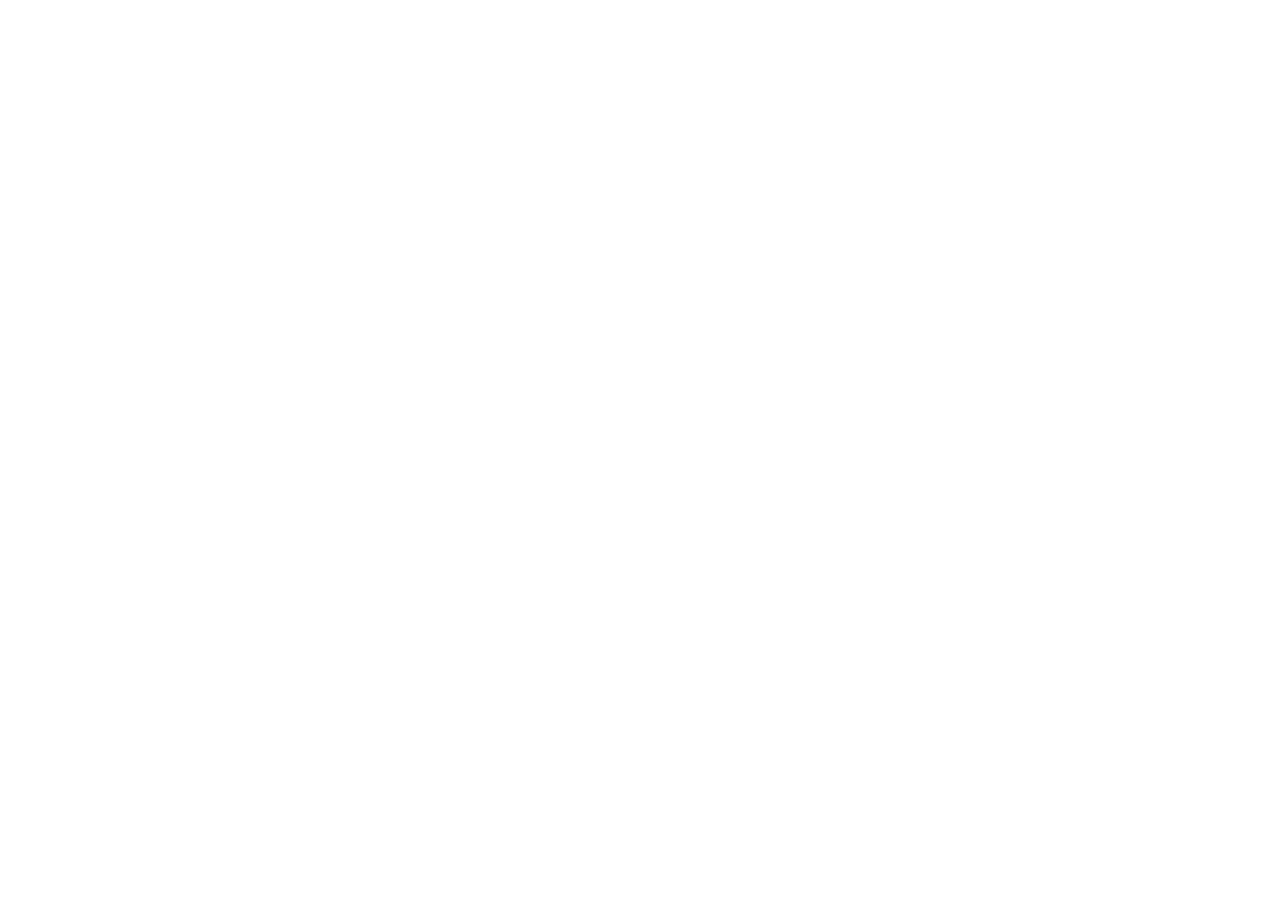
==== index.html @ f33bada5 "img12" ====
<!DOCTYPE html>
<html lang="en">
<head>
  <meta charset="UTF-8">
  <meta http-equiv="X-UA-Compatible" content="IE=edge">
  <meta name="viewport" content="width=device-width, initial-scale=1.0">
  <title>Document</title>
</head>
<body>
  <img src="pool-poolwasser-fertigpools_slider_small.jpg" alt="">
  <img src="15697857525d910798b9f930.79865101.png" alt="">
  <img src="30d1649843f54c74d17208ee7dbbfc71.jpg" alt="">
  <img src="1-fotografieren-fruehling-top-tipps-fruehlingsbilder-inspiration-tolle-fotos-bluetezeit-perspektive-motive-profi-tipp-besten-aufnahmen.jpg" alt="">
  <img src="woodland-canopy-picture-id1169774207" alt="">
  <img src="Schöne-Zimmer-Banner.jpg" alt="">
  <img src="sternenhimmel-an-der-schoenen-aussicht.jpg" alt="">
  <img src="36978004-schöne-natur-im-frühling-und-sommer-am-wasser.jpg" alt="">
  <img src="3b7d9995871f0e23050e90f175499fdf.jpg" alt="">
  <img src="blaues-hintergrundbild-das-wort-tropfen-viele-wassertropfen-bemalt-schöne-hintergründe-e1543847194664.jpg" alt="">
  <img src="white-sand-beach-2252020_1280-min-1024x682.jpg" alt="">
  <img src="weihnachtliche-fotos-tipps-1.jpg" alt="">
</body>
</html>
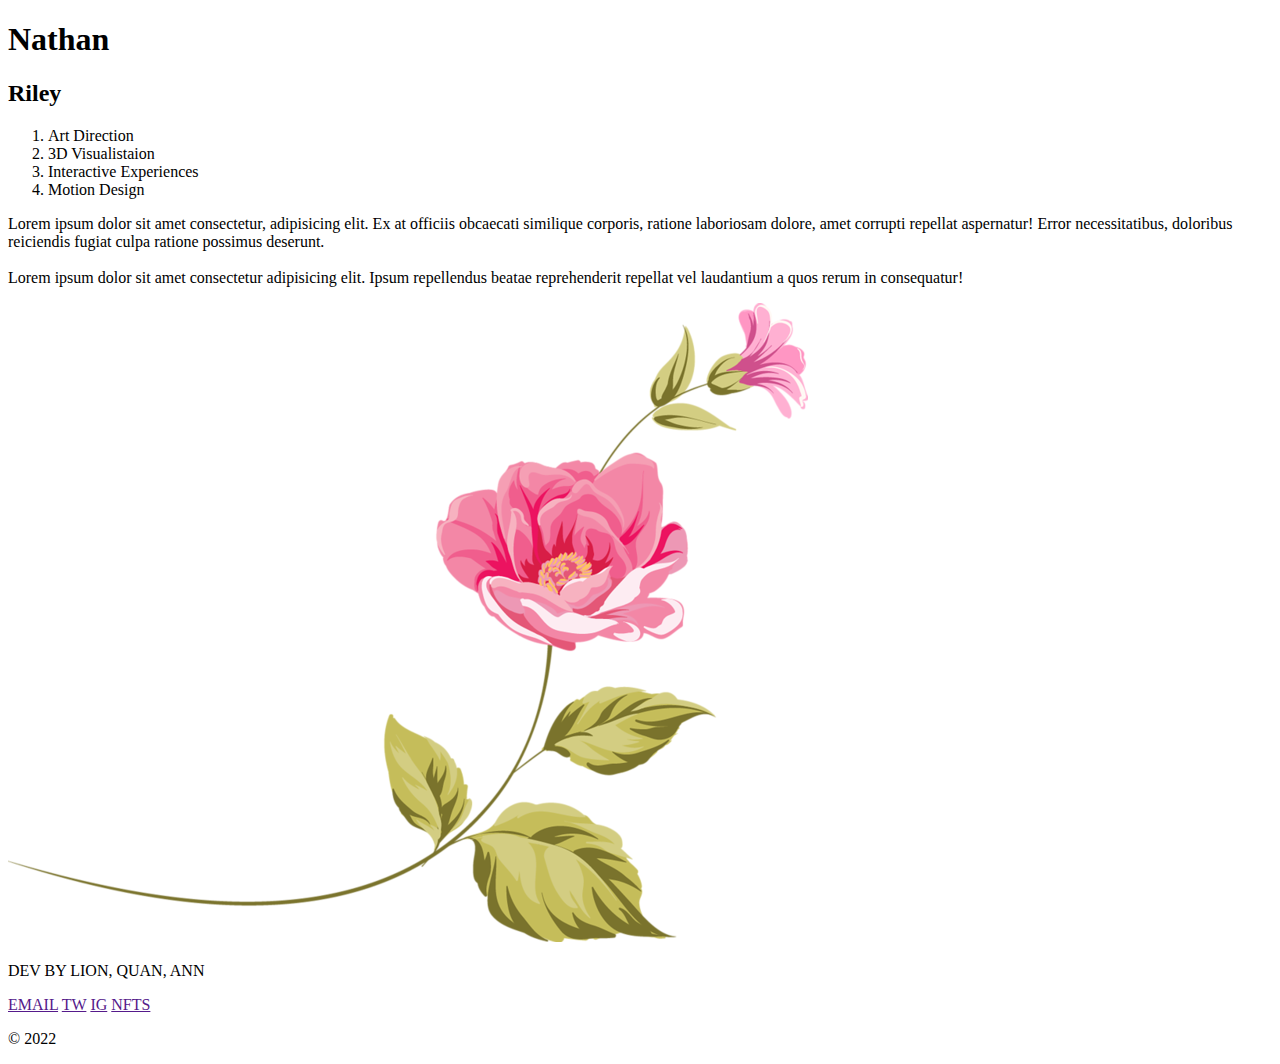
==== commit 49442cfc: "html-done" ====
--- a/index.html
+++ b/index.html
@@ -7,7 +7,7 @@
   <title>Document</title>
 </head>
 <body>
-  <img src="pool-poolwasser-fertigpools_slider_small.jpg" alt="">
+  <!-- <img src="pool-poolwasser-fertigpools_slider_small.jpg" alt="">
   <img src="15697857525d910798b9f930.79865101.png" alt="">
   <img src="30d1649843f54c74d17208ee7dbbfc71.jpg" alt="">
   <img src="1-fotografieren-fruehling-top-tipps-fruehlingsbilder-inspiration-tolle-fotos-bluetezeit-perspektive-motive-profi-tipp-besten-aufnahmen.jpg" alt="">
@@ -18,6 +18,36 @@
   <img src="3b7d9995871f0e23050e90f175499fdf.jpg" alt="">
   <img src="blaues-hintergrundbild-das-wort-tropfen-viele-wassertropfen-bemalt-schöne-hintergründe-e1543847194664.jpg" alt="">
   <img src="white-sand-beach-2252020_1280-min-1024x682.jpg" alt="">
-  <img src="weihnachtliche-fotos-tipps-1.jpg" alt="">
+  <img src="weihnachtliche-fotos-tipps-1.jpg" alt=""> -->
+
+  <section>
+    <h1>Nathan</h1>
+    <h2>Riley</h2>
+
+    <ol>
+      <li>Art Direction</li>
+      <li>3D Visualistaion</li>
+      <li>Interactive Experiences</li>
+      <li>Motion Design</li>
+    </ol>
+
+    <p>Lorem ipsum dolor sit amet consectetur, adipisicing elit. Ex at officiis obcaecati similique corporis, ratione laboriosam dolore, amet corrupti repellat aspernatur! Error necessitatibus, doloribus reiciendis fugiat culpa ratione possimus deserunt.
+    <br><br>
+    Lorem ipsum dolor sit amet consectetur adipisicing elit. Ipsum repellendus beatae reprehenderit repellat vel laudantium a quos rerum in consequatur!</p>
+
+    <img src="./img/kisspng-floral-design-flower-clip-art-5ae2a24ac61a01.5944212515248021228114.png" alt="">
+
+    <footer>
+      <p>DEV BY LION, QUAN, ANN</p>
+      <nav>
+        <a href="">EMAIL</a>
+        <a href="">TW</a>
+        <a href="">IG</a>
+        <a href="">NFTS</a>
+      </nav>
+      <p>© 2022</p>
+    </footer>
+  </section>
+
 </body>
 </html>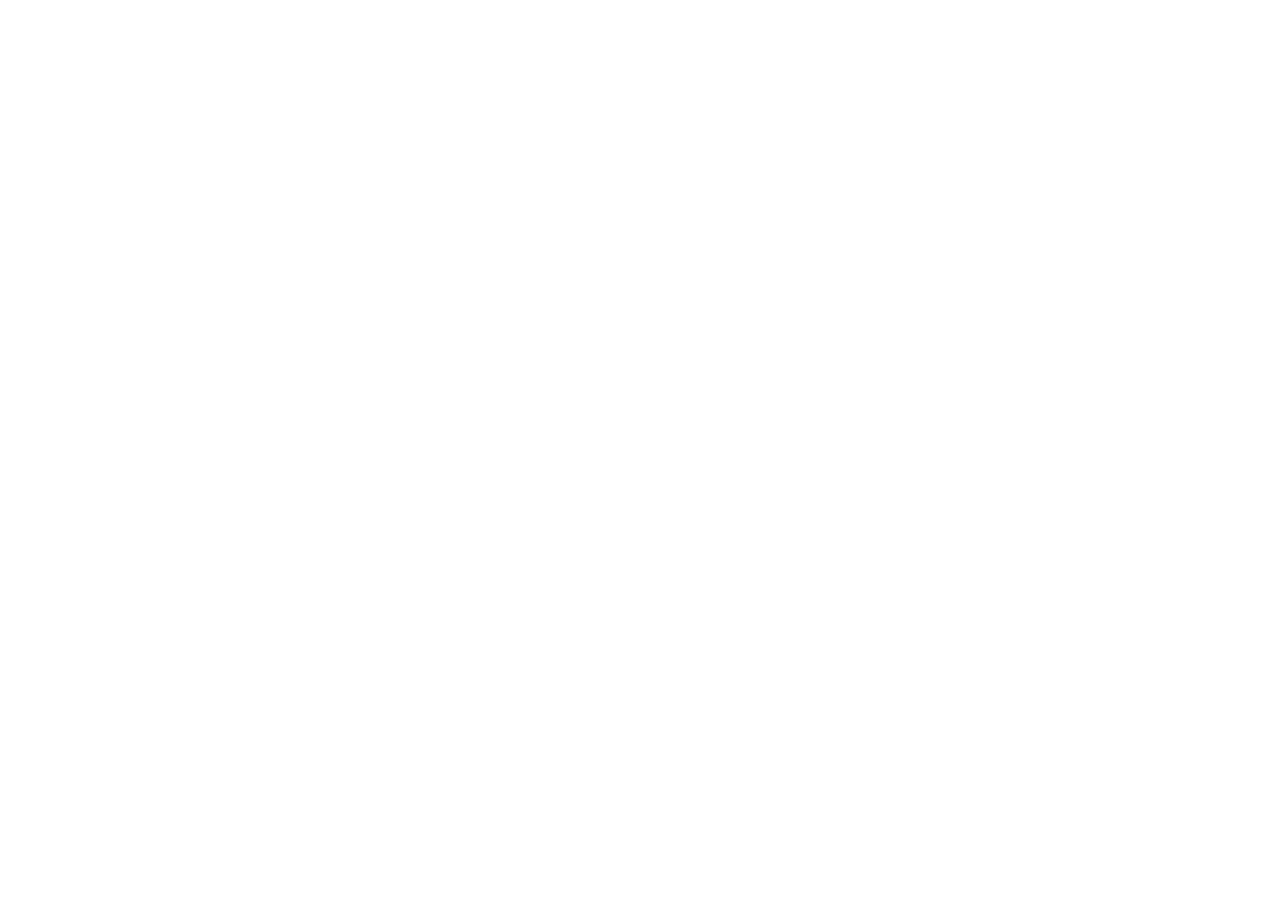
==== commit 7ed0173d: "bilder" ====
--- a/index.html
+++ b/index.html
@@ -1,53 +1,13 @@
-<!DOCTYPE html>
 <html lang="en">
 <head>
   <meta charset="UTF-8">
   <meta http-equiv="X-UA-Compatible" content="IE=edge">
   <meta name="viewport" content="width=device-width, initial-scale=1.0">
   <title>Document</title>
+  <link rel="stylesheet" href="style.css">
 </head>
 <body>
-  <!-- <img src="pool-poolwasser-fertigpools_slider_small.jpg" alt="">
-  <img src="15697857525d910798b9f930.79865101.png" alt="">
-  <img src="30d1649843f54c74d17208ee7dbbfc71.jpg" alt="">
-  <img src="1-fotografieren-fruehling-top-tipps-fruehlingsbilder-inspiration-tolle-fotos-bluetezeit-perspektive-motive-profi-tipp-besten-aufnahmen.jpg" alt="">
-  <img src="woodland-canopy-picture-id1169774207" alt="">
-  <img src="Schöne-Zimmer-Banner.jpg" alt="">
-  <img src="sternenhimmel-an-der-schoenen-aussicht.jpg" alt="">
-  <img src="36978004-schöne-natur-im-frühling-und-sommer-am-wasser.jpg" alt="">
-  <img src="3b7d9995871f0e23050e90f175499fdf.jpg" alt="">
-  <img src="blaues-hintergrundbild-das-wort-tropfen-viele-wassertropfen-bemalt-schöne-hintergründe-e1543847194664.jpg" alt="">
-  <img src="white-sand-beach-2252020_1280-min-1024x682.jpg" alt="">
-  <img src="weihnachtliche-fotos-tipps-1.jpg" alt=""> -->
-
-  <section>
-    <h1>Nathan</h1>
-    <h2>Riley</h2>
-
-    <ol>
-      <li>Art Direction</li>
-      <li>3D Visualistaion</li>
-      <li>Interactive Experiences</li>
-      <li>Motion Design</li>
-    </ol>
-
-    <p>Lorem ipsum dolor sit amet consectetur, adipisicing elit. Ex at officiis obcaecati similique corporis, ratione laboriosam dolore, amet corrupti repellat aspernatur! Error necessitatibus, doloribus reiciendis fugiat culpa ratione possimus deserunt.
-    <br><br>
-    Lorem ipsum dolor sit amet consectetur adipisicing elit. Ipsum repellendus beatae reprehenderit repellat vel laudantium a quos rerum in consequatur!</p>
-
-    <img src="./img/kisspng-floral-design-flower-clip-art-5ae2a24ac61a01.5944212515248021228114.png" alt="">
-
-    <footer>
-      <p>DEV BY LION, QUAN, ANN</p>
-      <nav>
-        <a href="">EMAIL</a>
-        <a href="">TW</a>
-        <a href="">IG</a>
-        <a href="">NFTS</a>
-      </nav>
-      <p>© 2022</p>
-    </footer>
-  </section>
-
+  
+  
 </body>
 </html>--- a/style.css
+++ b/style.css
@@ -0,0 +1,9 @@
+.container{
+    display: grid;
+    grid-template-columns: .5fr 1fr 1fr 1fr .5fr;
+    grid-template-rows: repeat(13, 1fr);
+    gap: 10px
+}
+.box1{
+    background: url();
+}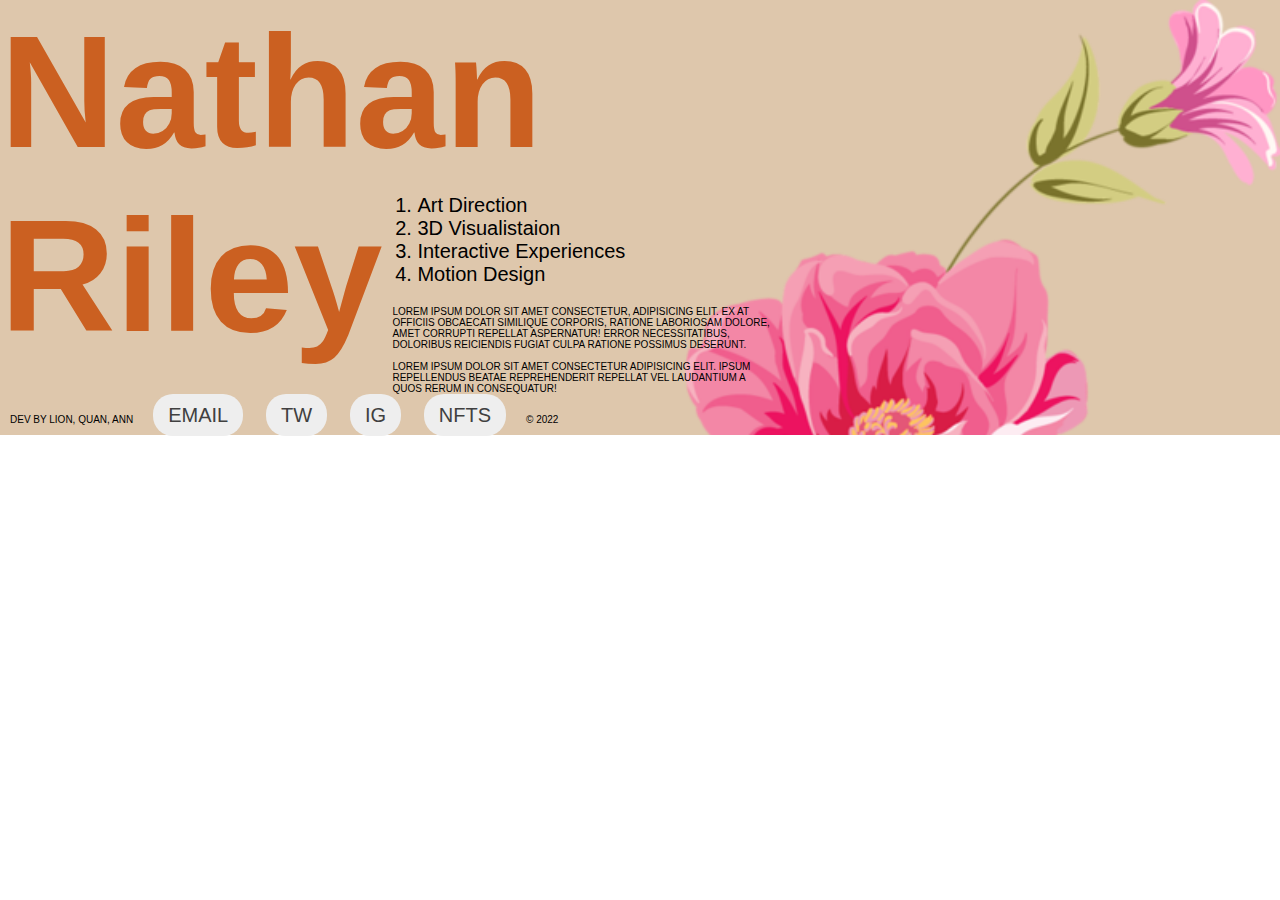
==== commit f30e3af7: "done" ====
--- a/index.html
+++ b/index.html
@@ -1,13 +1,42 @@
+<!DOCTYPE html>
 <html lang="en">
 <head>
   <meta charset="UTF-8">
   <meta http-equiv="X-UA-Compatible" content="IE=edge">
   <meta name="viewport" content="width=device-width, initial-scale=1.0">
+  <link rel="stylesheet" href="style.css">
   <title>Document</title>
-  <link rel="stylesheet" href="style.css">
 </head>
 <body>
-  
-  
+
+  <section>
+    <h1>Nathan</h1>
+    <h2>Riley</h2>
+
+    <div class="text">
+      <ol>
+        <li>Art Direction</li>
+        <li>3D Visualistaion</li>
+        <li>Interactive Experiences</li>
+        <li>Motion Design</li>
+      </ol>
+
+      <p>Lorem ipsum dolor sit amet consectetur, adipisicing elit. Ex at officiis obcaecati similique corporis, ratione laboriosam dolore, amet corrupti repellat aspernatur! Error necessitatibus, doloribus reiciendis fugiat culpa ratione possimus deserunt.
+      <br><br>
+      Lorem ipsum dolor sit amet consectetur adipisicing elit. Ipsum repellendus beatae reprehenderit repellat vel laudantium a quos rerum in consequatur!</p>
+    </div>
+
+    <footer>
+      <p class="left">DEV BY LION, QUAN, ANN</p>
+      <nav>
+        <a href="">EMAIL</a>
+        <a href="">TW</a>
+        <a href="">IG</a>
+        <a href="">NFTS</a>
+      </nav>
+      <p class="right">© 2022</p>
+    </footer>
+  </section>
+
 </body>
 </html>--- a/style.css
+++ b/style.css
@@ -1,9 +1,79 @@
-.container{
-    display: grid;
-    grid-template-columns: .5fr 1fr 1fr 1fr .5fr;
-    grid-template-rows: repeat(13, 1fr);
-    gap: 10px
+body {
+  font-family: Arial, Helvetica, sans-serif;
 }
-.box1{
-    background: url();
+
+* {
+  box-sizing: border-box;
+  margin: 0;
+  padding: 0;
+}
+
+:root {
+  font-size: 62.5%;
+}
+
+section {
+  display: flex;
+  background-color: rgb(222, 199, 172);
+  background-image: url(./img/kisspng-floral-design-flower-clip-art-5ae2a24ac61a01.5944212515248021228114.png);
+  background-repeat: no-repeat;
+  background-size: cover;
+  background-attachment: fixed;
+  flex-wrap: wrap;
+}
+
+h1 {
+  width: 100%;
+}
+
+h1, h2 {
+  color: rgb(203, 96, 33);
+  font-size: 16rem;
+}
+
+section p {
+  text-transform: uppercase;
+  padding: 1rem;
+}
+
+ol {
+  padding: 1rem;
+}
+
+ol li {
+  font-size: 2rem;
+  margin-left: 2.5rem;
+}
+
+.text {
+  width: 400px;
+}
+
+footer {
+  display: flex;
+  width: 100%;
+}
+
+nav a {
+  margin: 1rem;
+  padding: 1rem 1.5rem;
+  text-decoration: none;
+  color: rgb(64, 64, 64);
+  background-color: rgb(238, 238, 238);
+  border-radius: 20px;
+  font-size: 2rem;
+}
+
+a:hover {
+  background-color: rgb(64, 64, 64);
+  color: rgb(238, 238, 238);
+  cursor: pointer;
+}
+
+footer .left {
+
+}
+
+footer .right {
+
 }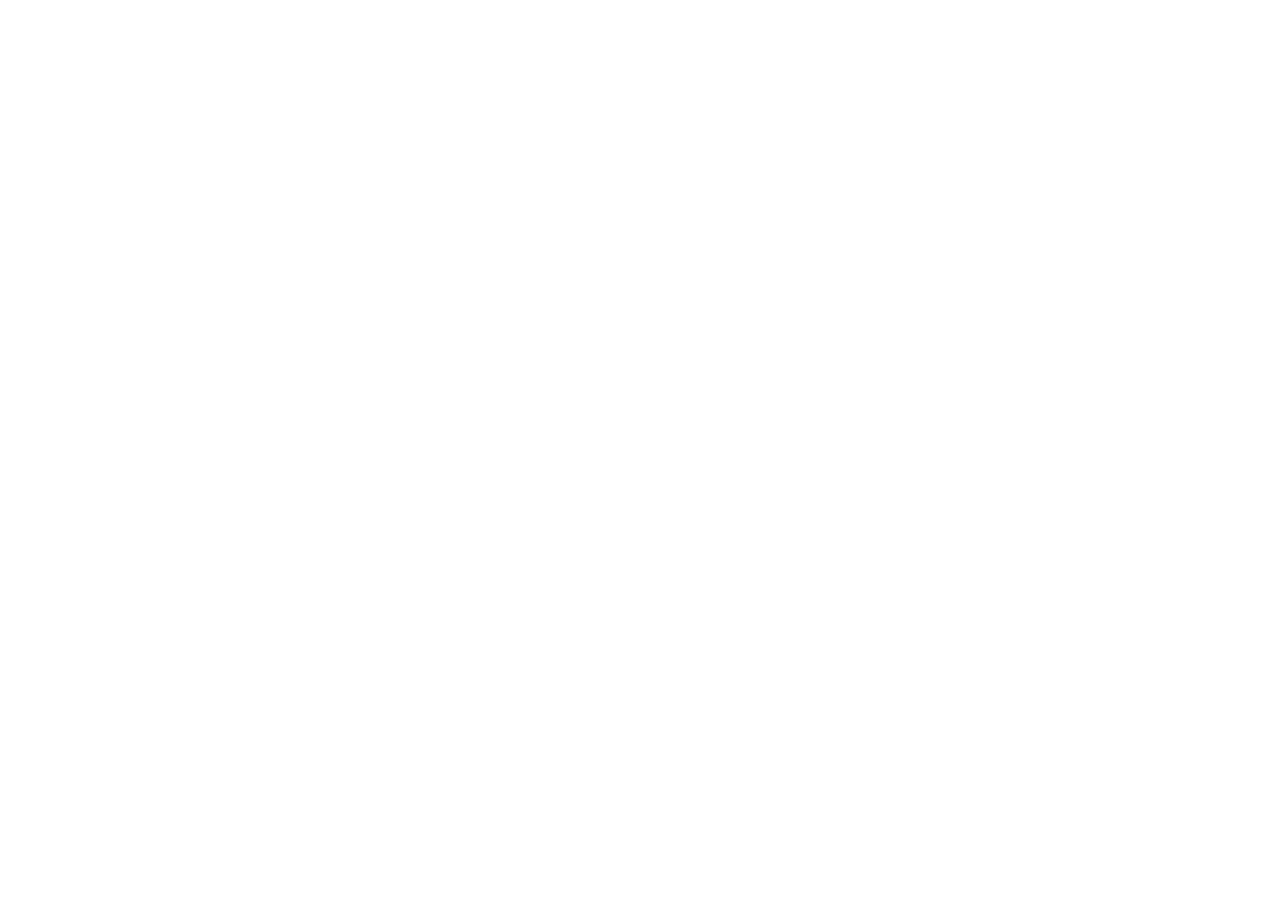
==== commit 9a8e46e9: "gridarea" ====
--- a/index.html
+++ b/index.html
@@ -1,42 +1,39 @@
-<!DOCTYPE html>
 <html lang="en">
 <head>
   <meta charset="UTF-8">
   <meta http-equiv="X-UA-Compatible" content="IE=edge">
   <meta name="viewport" content="width=device-width, initial-scale=1.0">
+  <title>Document</title>
   <link rel="stylesheet" href="style.css">
-  <title>Document</title>
 </head>
 <body>
-
   <section>
-    <h1>Nathan</h1>
-    <h2>Riley</h2>
-
-    <div class="text">
-      <ol>
-        <li>Art Direction</li>
-        <li>3D Visualistaion</li>
-        <li>Interactive Experiences</li>
-        <li>Motion Design</li>
-      </ol>
-
-      <p>Lorem ipsum dolor sit amet consectetur, adipisicing elit. Ex at officiis obcaecati similique corporis, ratione laboriosam dolore, amet corrupti repellat aspernatur! Error necessitatibus, doloribus reiciendis fugiat culpa ratione possimus deserunt.
-      <br><br>
-      Lorem ipsum dolor sit amet consectetur adipisicing elit. Ipsum repellendus beatae reprehenderit repellat vel laudantium a quos rerum in consequatur!</p>
-    </div>
-
-    <footer>
-      <p class="left">DEV BY LION, QUAN, ANN</p>
-      <nav>
-        <a href="">EMAIL</a>
-        <a href="">TW</a>
-        <a href="">IG</a>
-        <a href="">NFTS</a>
-      </nav>
-      <p class="right">© 2022</p>
-    </footer>
+    <div class="box1"></div>
+    <div class="box2"></div>
+    <div class="box3"></div>
+    <div class="box4"></div>
+    <div class="box5"></div>
+    <div class="box6"></div>
+    <div class="box7"></div>
+    <div class="box8"></div>
+    <div class="box9"></div>
+    <div class="box10"></div>
+    <div class="box11"></div>
+    <div class="box12"></div>
+    <div class="box13"></div>
+    <div class="box14"></div>
+    <div class="box15"></div>
+    <div class="box16"></div>
+    <div class="box17"></div>
+    <div class="box18"></div>
+    <div class="box19"></div>
+    <div class="box20"></div>
+    <div class="box21"></div>
+    <div class="box22"></div>
+    <div class="box23"></div>
+    <div class="box24"></div>
+    <div class="box25"></div>
   </section>
-
+  
 </body>
 </html>--- a/style.css
+++ b/style.css
@@ -1,79 +1,106 @@
-body {
-  font-family: Arial, Helvetica, sans-serif;
+.container {
+  display: grid;
+  grid-template-columns: 0.5fr 1fr 1fr 1fr 0.5fr;
+  grid-template-rows: repeat(13, 1fr);
+  gap: 10px;
 }
-
-* {
-  box-sizing: border-box;
-  margin: 0;
-  padding: 0;
+.box1 {
+  background: url(./images/1.jpeg);
+  grid-area:1/1/4/2 ;
 }
-
-:root {
-  font-size: 62.5%;
+.box2 {
+  background: url(./images/2.jpeg);
+  grid-area: 1/2/3/3;
 }
-
-section {
-  display: flex;
-  background-color: rgb(222, 199, 172);
-  background-image: url(./img/kisspng-floral-design-flower-clip-art-5ae2a24ac61a01.5944212515248021228114.png);
-  background-repeat: no-repeat;
-  background-size: cover;
-  background-attachment: fixed;
-  flex-wrap: wrap;
+.box3 {
+  background: url(./images/3.jpeg);
+  grid-area: 1/3/2/4;
 }
-
-h1 {
-  width: 100%;
+.box4 {
+  background: url(./images/4.jpeg);
+  grid-area: 1/4/3/5;
 }
-
-h1, h2 {
-  color: rgb(203, 96, 33);
-  font-size: 16rem;
+.box5 {
+  background: url(./images/5.jpeg);
+  grid-area: 1/5/4/6;
 }
-
-section p {
-  text-transform: uppercase;
-  padding: 1rem;
+.box6 {
+  background: url(./images/6.jpeg);
+  grid-area: 2/1/7/2;
 }
-
-ol {
-  padding: 1rem;
+.box7 {
+  background: url(./images/7.jpeg);
+  grid-area: 3/2/6/3;
 }
-
-ol li {
-  font-size: 2rem;
-  margin-left: 2.5rem;
+.box8 {
+  background: url(./images/8.jpeg);
+  grid-area: 2/3/5/4;
 }
-
-.text {
-  width: 400px;
+.box9 {
+  background: url(./images/9.jpeg);
+  grid-area: 3/4/6/5;
 }
-
-footer {
-  display: flex;
-  width: 100%;
+.box10 {
+  background: url(./images/10.jpeg);
+  grid-area: 4/5/7/6;
 }
-
-nav a {
-  margin: 1rem;
-  padding: 1rem 1.5rem;
-  text-decoration: none;
-  color: rgb(64, 64, 64);
-  background-color: rgb(238, 238, 238);
-  border-radius: 20px;
-  font-size: 2rem;
+.box11 {
+  background: url(./images/11.jpeg);
+  grid-area: auto;
 }
-
-a:hover {
-  background-color: rgb(64, 64, 64);
-  color: rgb(238, 238, 238);
-  cursor: pointer;
+.box12 {
+  background: url(./images/12.jpeg);
+  grid-area: auto;
 }
-
-footer .left {
-
+.box13 {
+  background: url(./images/13.jpeg);
+  grid-area: auto;
 }
-
-footer .right {
-
-}+.box14 {
+  background: url(./images/14.jpeg);
+  grid-area: auto;
+}
+.box15 {
+  background: url(./images/15.jpeg);
+  grid-area: auto;
+}
+.box16 {
+  background: url(./images/16.jpeg);
+  grid-area: auto;
+}
+.box17 {
+  background: url(./images/17.jpeg);
+  grid-area: auto;
+}
+.box18 {
+  background: url(./images/18.jpeg);
+  grid-area: auto;
+}
+.box19 {
+  background: url(./images/19.jpeg);
+  grid-area: auto;
+}
+.box20 {
+  background: url(./images/20.jpeg);
+  grid-area: auto;
+}
+.box21 {
+  background: url(./images/21.jpeg);
+  grid-area: auto;
+}
+.box22 {
+  background: url(./images/22.jpeg);
+  grid-area: auto;
+}
+.box23 {
+  background: url(./images/23.jpeg);
+  grid-area: auto;
+}
+.box24 {
+  background: url(./images/24.jpeg);
+  grid-area: auto;
+}
+.box25 {
+  background: url(./images/25.jpeg);
+  grid-area: auto;
+}
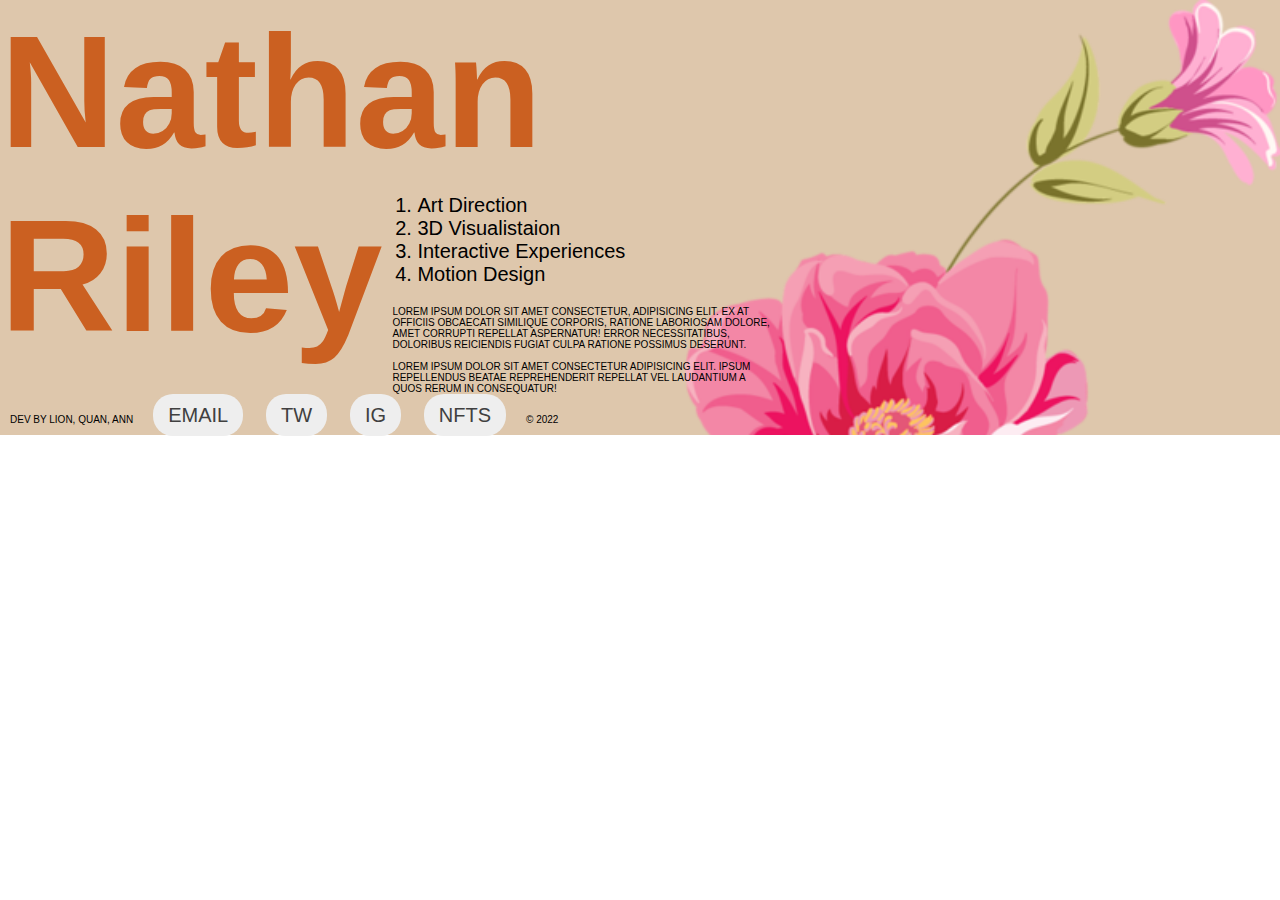
==== commit f4b2a522: "Merge pull request #2 from QD2022/ann" ====
--- a/index.html
+++ b/index.html
@@ -1,39 +1,42 @@
+<!DOCTYPE html>
 <html lang="en">
 <head>
   <meta charset="UTF-8">
   <meta http-equiv="X-UA-Compatible" content="IE=edge">
   <meta name="viewport" content="width=device-width, initial-scale=1.0">
+  <link rel="stylesheet" href="style.css">
   <title>Document</title>
-  <link rel="stylesheet" href="style.css">
 </head>
 <body>
+
   <section>
-    <div class="box1"></div>
-    <div class="box2"></div>
-    <div class="box3"></div>
-    <div class="box4"></div>
-    <div class="box5"></div>
-    <div class="box6"></div>
-    <div class="box7"></div>
-    <div class="box8"></div>
-    <div class="box9"></div>
-    <div class="box10"></div>
-    <div class="box11"></div>
-    <div class="box12"></div>
-    <div class="box13"></div>
-    <div class="box14"></div>
-    <div class="box15"></div>
-    <div class="box16"></div>
-    <div class="box17"></div>
-    <div class="box18"></div>
-    <div class="box19"></div>
-    <div class="box20"></div>
-    <div class="box21"></div>
-    <div class="box22"></div>
-    <div class="box23"></div>
-    <div class="box24"></div>
-    <div class="box25"></div>
+    <h1>Nathan</h1>
+    <h2>Riley</h2>
+
+    <div class="text">
+      <ol>
+        <li>Art Direction</li>
+        <li>3D Visualistaion</li>
+        <li>Interactive Experiences</li>
+        <li>Motion Design</li>
+      </ol>
+
+      <p>Lorem ipsum dolor sit amet consectetur, adipisicing elit. Ex at officiis obcaecati similique corporis, ratione laboriosam dolore, amet corrupti repellat aspernatur! Error necessitatibus, doloribus reiciendis fugiat culpa ratione possimus deserunt.
+      <br><br>
+      Lorem ipsum dolor sit amet consectetur adipisicing elit. Ipsum repellendus beatae reprehenderit repellat vel laudantium a quos rerum in consequatur!</p>
+    </div>
+
+    <footer>
+      <p class="left">DEV BY LION, QUAN, ANN</p>
+      <nav>
+        <a href="">EMAIL</a>
+        <a href="">TW</a>
+        <a href="">IG</a>
+        <a href="">NFTS</a>
+      </nav>
+      <p class="right">© 2022</p>
+    </footer>
   </section>
-  
+
 </body>
 </html>--- a/style.css
+++ b/style.css
@@ -1,106 +1,79 @@
-.container {
-  display: grid;
-  grid-template-columns: 0.5fr 1fr 1fr 1fr 0.5fr;
-  grid-template-rows: repeat(13, 1fr);
-  gap: 10px;
+body {
+  font-family: Arial, Helvetica, sans-serif;
 }
-.box1 {
-  background: url(./images/1.jpeg);
-  grid-area:1/1/4/2 ;
+
+* {
+  box-sizing: border-box;
+  margin: 0;
+  padding: 0;
 }
-.box2 {
-  background: url(./images/2.jpeg);
-  grid-area: 1/2/3/3;
+
+:root {
+  font-size: 62.5%;
 }
-.box3 {
-  background: url(./images/3.jpeg);
-  grid-area: 1/3/2/4;
+
+section {
+  display: flex;
+  background-color: rgb(222, 199, 172);
+  background-image: url(./img/kisspng-floral-design-flower-clip-art-5ae2a24ac61a01.5944212515248021228114.png);
+  background-repeat: no-repeat;
+  background-size: cover;
+  background-attachment: fixed;
+  flex-wrap: wrap;
 }
-.box4 {
-  background: url(./images/4.jpeg);
-  grid-area: 1/4/3/5;
+
+h1 {
+  width: 100%;
 }
-.box5 {
-  background: url(./images/5.jpeg);
-  grid-area: 1/5/4/6;
+
+h1, h2 {
+  color: rgb(203, 96, 33);
+  font-size: 16rem;
 }
-.box6 {
-  background: url(./images/6.jpeg);
-  grid-area: 2/1/7/2;
+
+section p {
+  text-transform: uppercase;
+  padding: 1rem;
 }
-.box7 {
-  background: url(./images/7.jpeg);
-  grid-area: 3/2/6/3;
+
+ol {
+  padding: 1rem;
 }
-.box8 {
-  background: url(./images/8.jpeg);
-  grid-area: 2/3/5/4;
+
+ol li {
+  font-size: 2rem;
+  margin-left: 2.5rem;
 }
-.box9 {
-  background: url(./images/9.jpeg);
-  grid-area: 3/4/6/5;
+
+.text {
+  width: 400px;
 }
-.box10 {
-  background: url(./images/10.jpeg);
-  grid-area: 4/5/7/6;
+
+footer {
+  display: flex;
+  width: 100%;
 }
-.box11 {
-  background: url(./images/11.jpeg);
-  grid-area: auto;
+
+nav a {
+  margin: 1rem;
+  padding: 1rem 1.5rem;
+  text-decoration: none;
+  color: rgb(64, 64, 64);
+  background-color: rgb(238, 238, 238);
+  border-radius: 20px;
+  font-size: 2rem;
 }
-.box12 {
-  background: url(./images/12.jpeg);
-  grid-area: auto;
+
+a:hover {
+  background-color: rgb(64, 64, 64);
+  color: rgb(238, 238, 238);
+  cursor: pointer;
 }
-.box13 {
-  background: url(./images/13.jpeg);
-  grid-area: auto;
+
+footer .left {
+
 }
-.box14 {
-  background: url(./images/14.jpeg);
-  grid-area: auto;
-}
-.box15 {
-  background: url(./images/15.jpeg);
-  grid-area: auto;
-}
-.box16 {
-  background: url(./images/16.jpeg);
-  grid-area: auto;
-}
-.box17 {
-  background: url(./images/17.jpeg);
-  grid-area: auto;
-}
-.box18 {
-  background: url(./images/18.jpeg);
-  grid-area: auto;
-}
-.box19 {
-  background: url(./images/19.jpeg);
-  grid-area: auto;
-}
-.box20 {
-  background: url(./images/20.jpeg);
-  grid-area: auto;
-}
-.box21 {
-  background: url(./images/21.jpeg);
-  grid-area: auto;
-}
-.box22 {
-  background: url(./images/22.jpeg);
-  grid-area: auto;
-}
-.box23 {
-  background: url(./images/23.jpeg);
-  grid-area: auto;
-}
-.box24 {
-  background: url(./images/24.jpeg);
-  grid-area: auto;
-}
-.box25 {
-  background: url(./images/25.jpeg);
-  grid-area: auto;
-}
+
+footer .right {
+
+}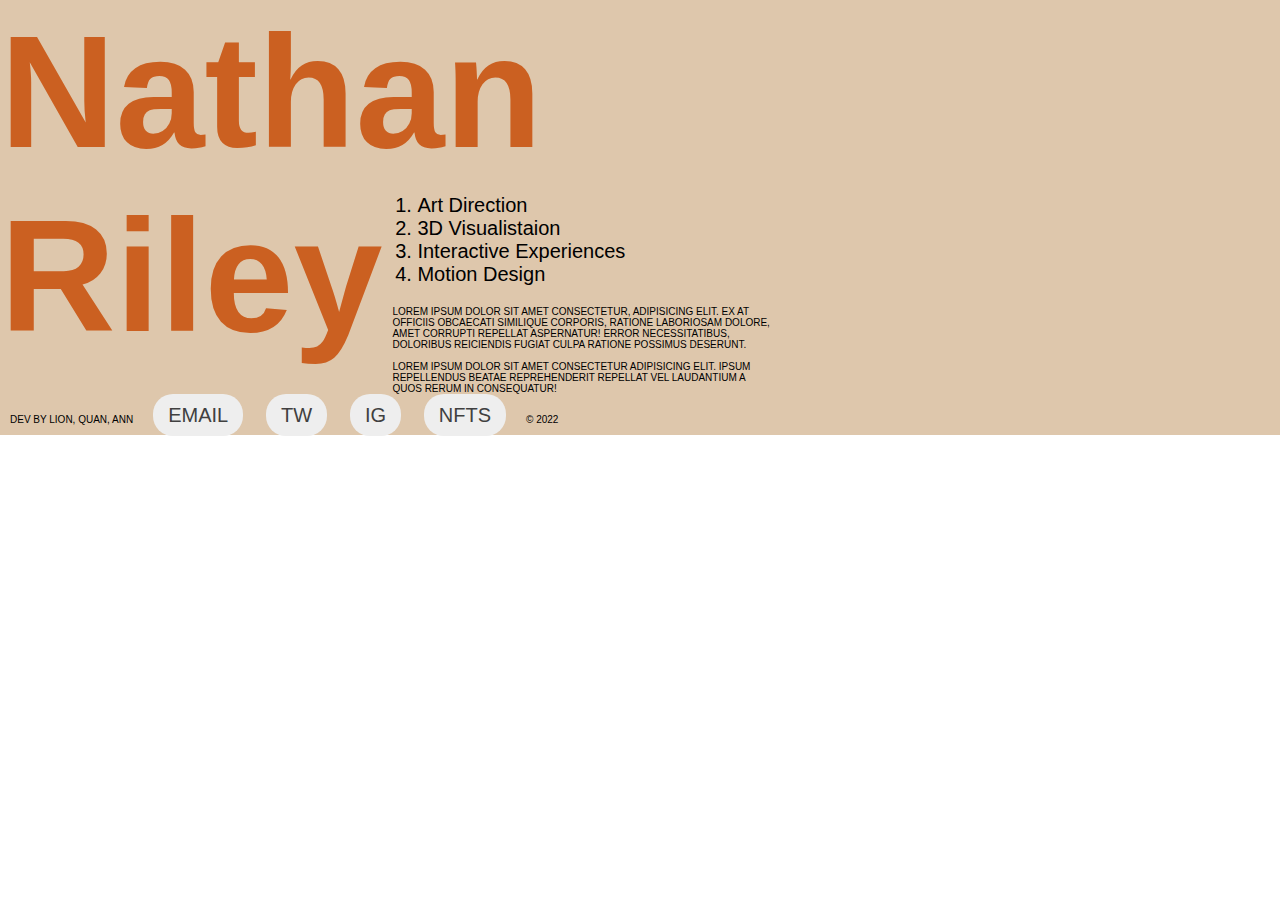
==== commit 7222b0b9: "alles gemerged" ====
--- a/index.html
+++ b/index.html
@@ -8,6 +8,33 @@
   <title>Document</title>
 </head>
 <body>
+  <section class="container">
+    <div class="box1"></div>
+    <div class="box2"></div>
+    <div class="box3"></div>
+    <div class="box4"></div>
+    <div class="box5"></div>
+    <div class="box6"></div>
+    <div class="box7"></div>
+    <div class="box8"></div>
+    <div class="box9"></div>
+    <div class="box10"></div>
+    <div class="box11"></div>
+    <div class="box12"></div>
+    <div class="box13"></div>
+    <div class="box14"></div>
+    <div class="box15"></div>
+    <div class="box16"></div>
+    <div class="box17"></div>
+    <div class="box18"></div>
+    <div class="box19"></div>
+    <div class="box20"></div>
+    <div class="box21"></div>
+    <div class="box22"></div>
+    <div class="box23"></div>
+    <div class="box24"></div>
+    <div class="box25"></div>
+  </section>
 
   <section>
     <h1>Nathan</h1>
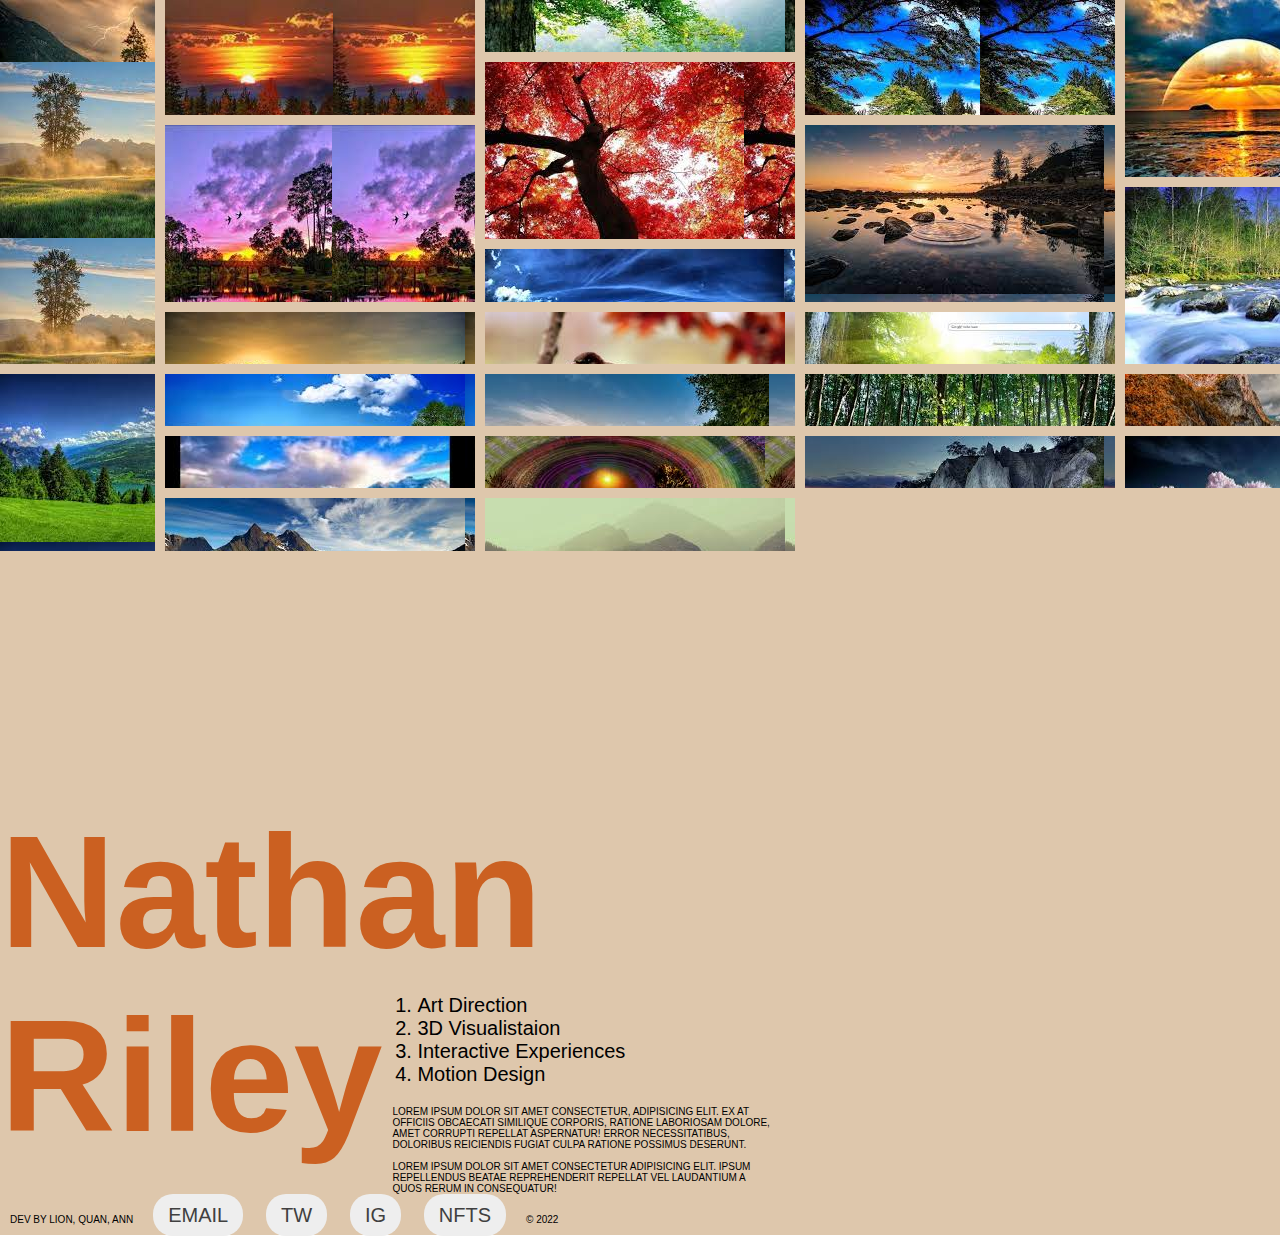
==== commit 7f3039c4: "stylemain verlinkt" ====
--- a/index.html
+++ b/index.html
@@ -4,7 +4,7 @@
   <meta charset="UTF-8">
   <meta http-equiv="X-UA-Compatible" content="IE=edge">
   <meta name="viewport" content="width=device-width, initial-scale=1.0">
-  <link rel="stylesheet" href="style.css">
+  <link rel="stylesheet" href="stylemain.css">
   <title>Document</title>
 </head>
 <body>
--- a/stylemain.css
+++ b/stylemain.css
@@ -0,0 +1,183 @@
+body {
+  font-family: Arial, Helvetica, sans-serif;
+}
+
+* {
+  box-sizing: border-box;
+  margin: 0;
+  padding: 0;
+}
+
+:root {
+  font-size: 62.5%;
+}
+
+section {
+  display: flex;
+  background-color: rgb(222, 199, 172);
+  background-image: url(./img/kisspng-floral-design-flower-clip-art-5ae2a24ac61a01.5944212515248021228114.png);
+  background-repeat: no-repeat;
+  background-size: cover;
+  background-attachment: fixed;
+  flex-wrap: wrap;
+}
+
+h1 {
+  width: 100%;
+}
+
+h1,
+h2 {
+  color: rgb(203, 96, 33);
+  font-size: 16rem;
+}
+
+section p {
+  text-transform: uppercase;
+  padding: 1rem;
+}
+
+ol {
+  padding: 1rem;
+}
+
+ol li {
+  font-size: 2rem;
+  margin-left: 2.5rem;
+}
+
+.text {
+  width: 400px;
+}
+
+footer {
+  display: flex;
+  width: 100%;
+}
+
+nav a {
+  margin: 1rem;
+  padding: 1rem 1.5rem;
+  text-decoration: none;
+  color: rgb(64, 64, 64);
+  background-color: rgb(238, 238, 238);
+  border-radius: 20px;
+  font-size: 2rem;
+}
+
+a:hover {
+  background-color: rgb(64, 64, 64);
+  color: rgb(238, 238, 238);
+  cursor: pointer;
+}
+
+/* footer .left {
+}
+
+footer .right {
+}
+ */
+.container {
+  width: 100vw;
+  height: 80rem;
+  display: grid;
+  grid-template-columns: 0.5fr 1fr 1fr 1fr 0.5fr;
+  grid-template-rows: repeat(13, 1fr);
+  gap: 10px;
+}
+.box1 {
+  background: url(./images/1.jpeg);
+  grid-area: 1/1/4/2;
+}
+.box2 {
+  background: url(./images/2.jpeg);
+  grid-area: 1/2/3/3;
+}
+.box3 {
+  background: url(./images/3.jpeg);
+  grid-area: 1/3/2/4;
+}
+.box4 {
+  background: url(./images/4.jpeg);
+  grid-area: 1/4/3/5;
+}
+.box5 {
+  background: url(./images/5.jpeg);
+  grid-area: 1/5/4/6;
+}
+.box6 {
+  background: url(./images/6.jpeg);
+  grid-area: 2/1/7/2;
+}
+.box7 {
+  background: url(./images/7.jpeg);
+  grid-area: 3/2/6/3;
+}
+.box8 {
+  background: url(./images/8.jpeg);
+  grid-area: 2/3/5/4;
+}
+.box9 {
+  background: url(./images/9.jpeg);
+  grid-area: 3/4/6/5;
+}
+.box10 {
+  background: url(./images/10.jpeg);
+  grid-area: 4/5/7/6;
+}
+.box11 {
+  background: url(./images/11.jpeg);
+  grid-area: 7/1/10/2;
+}
+.box12 {
+  background: url(./images/12.jpeg);
+}
+.box13 {
+  background: url(./images/13.jpeg);
+}
+.box14 {
+  background: url(./images/14.jpeg);
+}
+.box15 {
+  background: url(./images/15.jpeg);
+}
+.box16 {
+  background: url(./images/16.jpeg);
+  grid-area: auto;
+}
+.box17 {
+  background: url(./images/17.jpeg);
+  grid-area: auto;
+}
+.box18 {
+  background: url(./images/18.jpeg);
+  grid-area: auto;
+}
+.box19 {
+  background: url(./images/19.jpeg);
+  grid-area: auto;
+}
+.box20 {
+  background: url(./images/20.jpeg);
+  grid-area: auto;
+}
+.box21 {
+  background: url(./images/21.jpeg);
+  grid-area: auto;
+}
+.box22 {
+  background: url(./images/22.jpeg);
+  grid-area: auto;
+}
+.box23 {
+  background: url(./images/23.jpeg);
+  grid-area: auto;
+}
+.box24 {
+  background: url(./images/24.jpeg);
+  grid-area: auto;
+}
+.box25 {
+  background: url(./images/25.jpeg);
+  grid-area: auto;
+}
